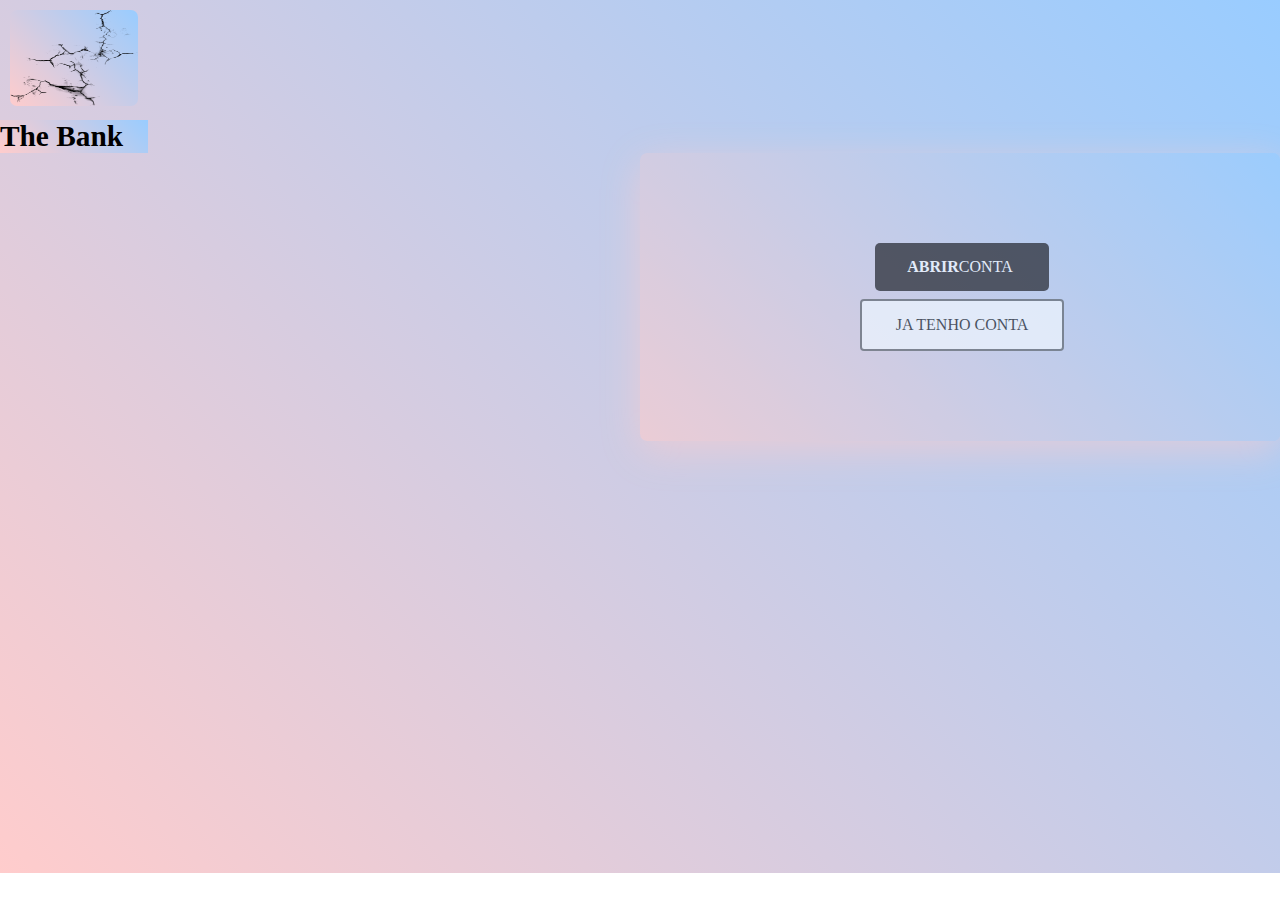
==== interface/index.html @ f47754cd "The bank inicial commit" ====
<!DOCTYPE html>
<html lang="pt-br">
  <head>
    <meta charset="UTF-8" />
    <meta http-equiv="X-UA-Compatible" content="IE=edge" />
    <meta name="viewport" content="width=device-width, initial-scale=1.0" />
    <link rel="stylesheet" type="text/css" href="interface.css" />
    <title>interfece</title>
    <!--inteface do pagina de um banco "The Bank"-->
  </head>
  <body>
    <section class="fundo">
      <nav class="menu">
        <div class="menu-logo">
          <img src="png.png" alt="logo" />
          <h1>The Bank</h1>
        </div>
      </nav>
      <main class="prin">
        <div class="principal">
          <div class="button button1">
            <a link href="/betas-pedacos-de-codigo/pLogin/index.html">
              <button id="btn-cadastre-se">
                <strong>Abrir </strong> Conta
              </button>
            </a>
          </div>
          <div class="button button2">
            <a link href="/betas-pedacos-de-codigo/pLogin/index.html">
              <button id="btn-cadastre-se">Ja Tenho Conta</button></a
            >
          </div>
        </div>
      </main>
    </section>
  </body>
</html>
---- interface/interface.css ----
*{
  padding: 0rem;
  margin: 0rem;
  font-size: 100%;
  font-family: 'Times New Roman', Times, serif;
  box-sizing: border-box;
  text-decoration: none;
  background-repeat: no-repeat;

}
.fundo {
  background: linear-gradient(45deg, #ffcccc 0%, #99ccff 100%);
  background-repeat: no-repeat;
}

.menu {
  display: flex;
  justify-content: center;  /*eixo X  vertical*/
  align-items: flex-start;  /*eixo Y  horizontal*/
  flex-direction: column;
  width: 100vw; 

}

.menu img{
  width: 4rem;
  height: 4rem;
  border-radius: 7px;
  background: linear-gradient(45deg, #ffcccc 0%, #99ccff 100%);
  opacity: 0,9;
  padding: 0;
  margin: 10px 10px;

}
.menu h1{
  background: linear-gradient(45deg, #ffcccc 0%, #99ccff 100%);
  font-size: 15pt;
  font-weight: bold;
}

.prin{
  width: 100vw;
  height: 80vh;
  display: flex;
  justify-content: center; /*eixo X */
  align-items: center;    /* eixo Y */
  
}
.principal{
  display: flex;
  justify-content: center; /*eixo X  vertical*/
  align-items: center;    /* eixo Y */
  flex-direction: column;
  background-color: #99ccff;
  width: 80%;
  height: 40%;
  background: linear-gradient(45deg, #ffcccc 0%, #99ccff 100%);
  opacity: 1;
  border: none;
  border-radius: 1%;
  padding: 15px;
  font-size: 12pt;
  box-shadow: 0px 10px 40px  #ffcccc;
  outline: none;
  box-sizing: border-box;
  border-radius: 7px;

}
.button button{
  background-color: #4CAF50; /* Green */
  border: none; 
  color: white;
  padding: 15px 32px;
  text-align: center;
  text-decoration: none;
  text-transform: uppercase;
  display: inline-block;
  font-size: 16px;
  margin: 4px 2px;
  cursor: pointer;
}
.button1 button {
  width: 100%;
  height: auto;
  border-radius: 5px;
  border-width: 10px;
  border: #99ccff;
  display: flex;

 background-color: #0d0707;
}
.button2 button{
  width: 100%;

  border-radius: 4px;
  background-color:white;
  color: black;
  border: 2px solid #555555;
}



@media(min-width:1024px){
  

.menu img{
  width: 8rem;
  height: 6rem;
  border-radius: 7px;
  background: linear-gradient(45deg, #ffcccc 0%, #99ccff 100%);
  opacity: 0,9;
  padding: 0;
  margin: 10px 10px;

}
.menu h1{
  background: linear-gradient(45deg, #ffcccc 0%, #99ccff 100%);
  font-size: 22pt;
  font-weight: 800;
}
.prin{
  width: 100vw;
  display: flex;
  justify-content: flex-end; /*eixo X */
  align-items: flex-start;    /* eixo Y */
  flex-direction: row;
}

.principal{
  display: flex;
  justify-content: center; 
  align-items: center;    
  flex-direction: column;
  width: 50%;
  height: 40%;
 background: linear-gradient(45deg, #ffcccc 0%, #99ccff 100%);
  opacity: 0.6;
  border: none;
  border-radius: 1%;
  padding: 15px;
  font-size: 12pt;
 box-shadow: 0px 10px 40px  #ffcccc;
  outline: none;
  box-sizing: border-box;
  border-radius: 7px;

}
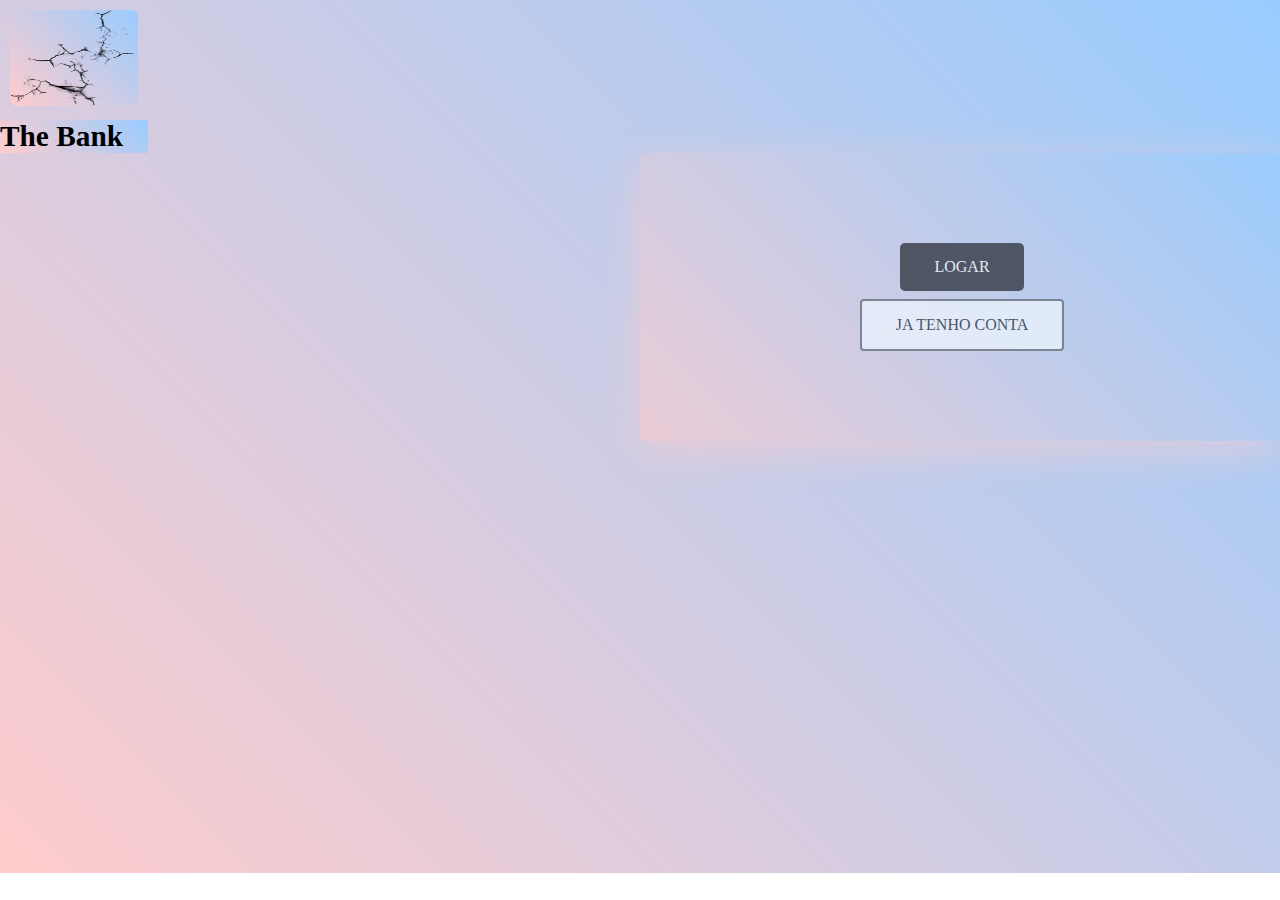
==== commit 5ea0ca21: "Beta01" ====
--- a/interface/index.html
+++ b/interface/index.html
@@ -12,23 +12,19 @@
     <section class="fundo">
       <nav class="menu">
         <div class="menu-logo">
-          <img src="png.png" alt="logo" />
+          <img src="logo.png" alt="logo" />
           <h1>The Bank</h1>
         </div>
       </nav>
       <main class="prin">
         <div class="principal">
           <div class="button button1">
-            <a link href="/betas-pedacos-de-codigo/pLogin/index.html">
-              <button id="btn-cadastre-se">
-                <strong>Abrir </strong> Conta
-              </button>
-            </a>
+            <a link href="/interface/pLogin/index.html">
+              <button>Logar</button></a
+            >
           </div>
           <div class="button button2">
-            <a link href="/betas-pedacos-de-codigo/pLogin/index.html">
-              <button id="btn-cadastre-se">Ja Tenho Conta</button></a
-            >
+            <a link href="#"> <button>Ja Tenho Conta</button></a>
           </div>
         </div>
       </main>
--- a/interface/interface.css
+++ b/interface/interface.css
@@ -5,10 +5,9 @@
   font-family: 'Times New Roman', Times, serif;
   box-sizing: border-box;
   text-decoration: none;
-  background-repeat: no-repeat;
 
 }
-.fundo {
+body{
   background: linear-gradient(45deg, #ffcccc 0%, #99ccff 100%);
   background-repeat: no-repeat;
 }
@@ -28,7 +27,7 @@
   border-radius: 7px;
   background: linear-gradient(45deg, #ffcccc 0%, #99ccff 100%);
   opacity: 0,9;
-  padding: 0;
+  padding: 0rem;
   margin: 10px 10px;
 
 }
@@ -67,7 +66,7 @@
 
 }
 .button button{
-  background-color: #4CAF50; /* Green */
+  flex-direction: column;
   border: none; 
   color: white;
   padding: 15px 32px;
@@ -86,12 +85,10 @@
   border-width: 10px;
   border: #99ccff;
   display: flex;
-
  background-color: #0d0707;
 }
 .button2 button{
   width: 100%;
-
   border-radius: 4px;
   background-color:white;
   color: black;
